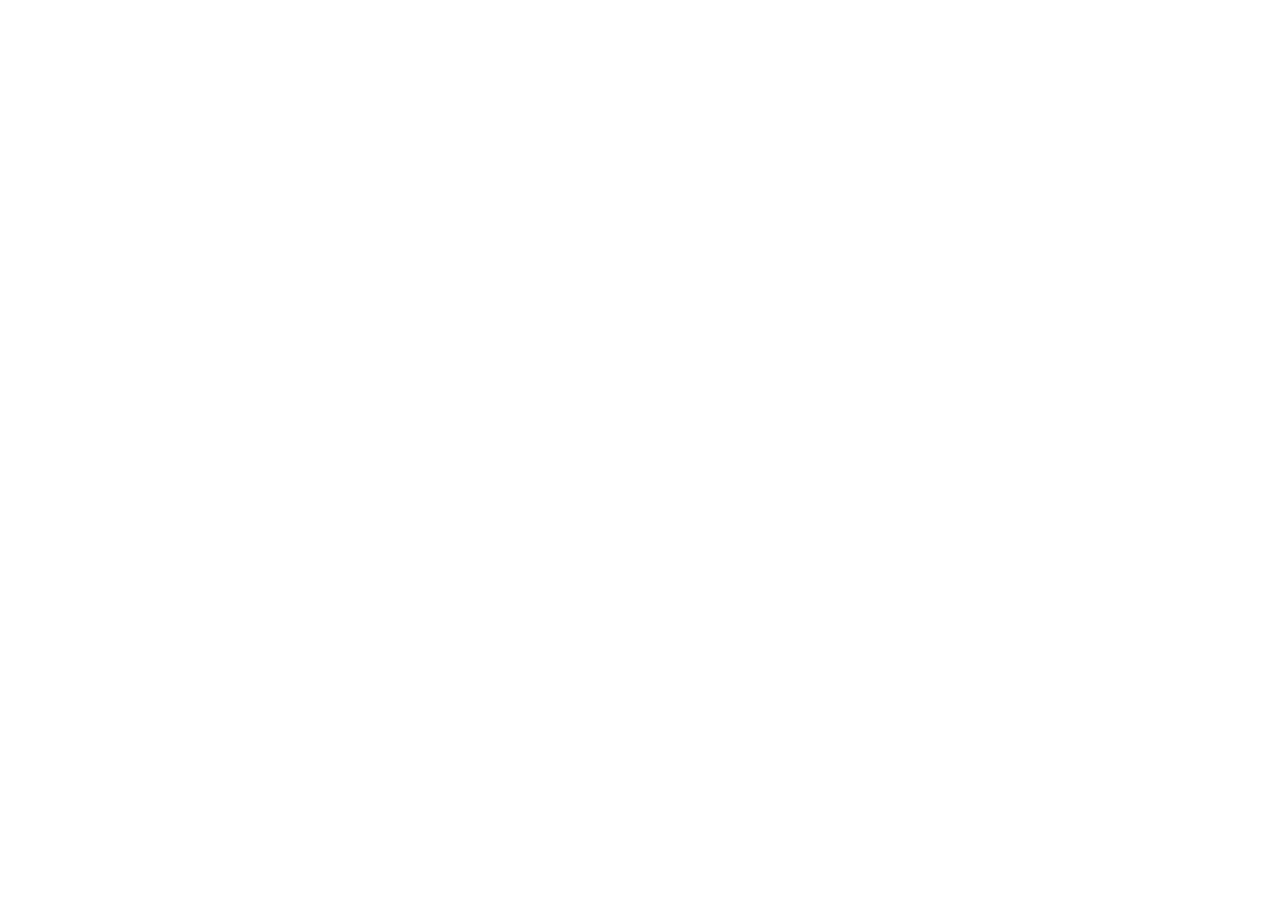
==== brain_viz.html @ 3dcf1ca1 "updates on brain viz page" ====
<!DOCTYPE html>
<html>
<head>
  <title>BrainBrowser Vector Field Demo</title>
  <script src="https://brainbrowser.cbrain.mcgill.ca/js/brainbrowser.surface-viewer.min.js"></script>
  <style>
    #brainbrowser {
      width: 100%;
      height: 100vh;
    }
  </style>
</head>
<body>
  <div id="brainbrowser"></div>

  <script>
    BrainBrowser.SurfaceViewer.start("brainbrowser", function(viewer) {
      // Background
      viewer.setClearColor(0x000000);

      // Load cortical surface mesh (e.g. FreeSurfer .obj)
      viewer.loadModelFromURL("lh.pial.obj", {
        format: "obj",
        color: [0.8, 0.8, 0.8]
      });

      // Camera setup
      viewer.setView({ azimuth: 120, elevation: 30, zoom: 1.5 });
    });
  </script>
</body>
</html>
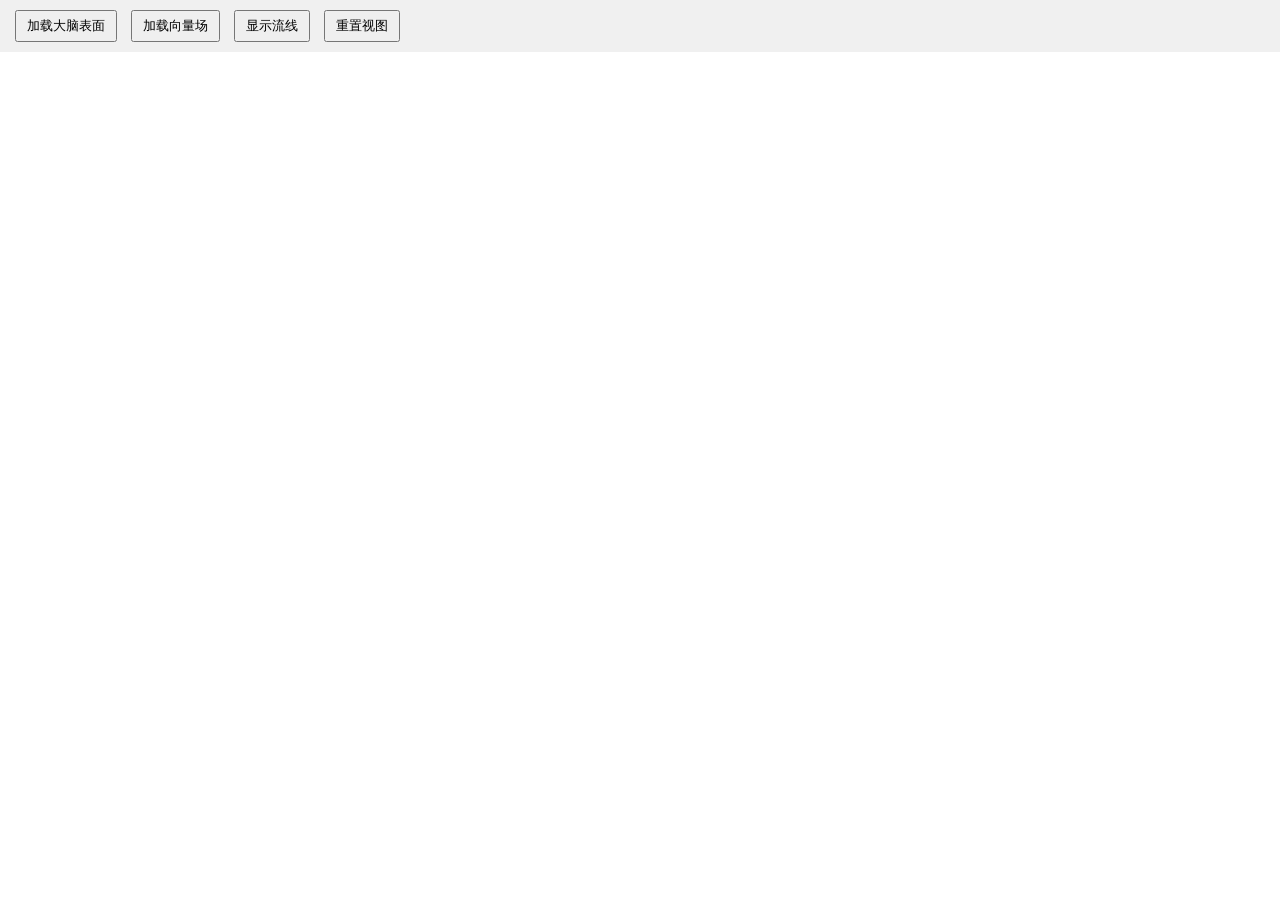
==== commit 6605d463: "updates" ====
--- a/brain_viz.html
+++ b/brain_viz.html
@@ -1,32 +1,118 @@
 <!DOCTYPE html>
 <html>
 <head>
-  <title>BrainBrowser Vector Field Demo</title>
-  <script src="https://brainbrowser.cbrain.mcgill.ca/js/brainbrowser.surface-viewer.min.js"></script>
-  <style>
-    #brainbrowser {
-      width: 100%;
-      height: 100vh;
-    }
-  </style>
+    <title>BrainBrowser 可视化示例</title>
+    <link rel="stylesheet" href="https://brainbrowser.cbrain.mcgill.ca/build/releases/brainbrowser-2.5.min.css">
+    <script src="https://brainbrowser.cbrain.mcgill.ca/build/releases/brainbrowser-2.5.min.js"></script>
+    <style>
+        body { margin: 0; display: flex; flex-direction: column; height: 100vh; }
+        #viewer-container { flex: 1; position: relative; }
+        .controls { padding: 10px; background: #f0f0f0; }
+        button { margin: 0 5px; padding: 5px 10px; }
+    </style>
 </head>
 <body>
-  <div id="brainbrowser"></div>
+    <div class="controls">
+        <button id="load-surface">加载大脑表面</button>
+        <button id="load-vectorfield">加载向量场</button>
+        <button id="show-streamlines">显示流线</button>
+        <button id="reset-view">重置视图</button>
+    </div>
+    <div id="viewer-container"></div>
 
-  <script>
-    BrainBrowser.SurfaceViewer.start("brainbrowser", function(viewer) {
-      // Background
-      viewer.setClearColor(0x000000);
+    <script>
+        // 初始化3D查看器
+        const viewer = new BrainBrowser.SurfaceViewer('viewer-container', {
+            camera: {
+                position: [0, 0, 100]
+            },
+            background: {
+                color: [0.9, 0.9, 0.9] // 浅灰色背景
+            }
+        });
 
-      // Load cortical surface mesh (e.g. FreeSurfer .obj)
-      viewer.loadModelFromURL("lh.pial.obj", {
-        format: "obj",
-        color: [0.8, 0.8, 0.8]
-      });
+        // 错误处理函数
+        function handleError(error) {
+            console.error('发生错误:', error);
+            alert('加载数据时发生错误: ' + error.message);
+        }
 
-      // Camera setup
-      viewer.setView({ azimuth: 120, elevation: 30, zoom: 1.5 });
-    });
-  </script>
+        // 加载大脑表面
+        document.getElementById('load-surface').addEventListener('click', () => {
+            // 这里替换为你的表面数据文件路径
+            const surfaceURL = 'data/brain_surface.surf';
+            const overlayURL = 'data/brain_overlay.func'; // 可选的叠加数据
+            
+            viewer.loadSurfaceFromURL(surfaceURL, (surface) => {
+                console.log('大脑表面加载完成');
+                
+                // 加载叠加数据（如功能成像数据）
+                if (overlayURL) {
+                    viewer.loadOverlayFromURL(overlayURL, {
+                        min: -5,  // 数据最小值（用于颜色映射）
+                        max: 5,   // 数据最大值
+                        colormap: 'coolwarm' // 颜色映射方案
+                    }, (overlay) => {
+                        console.log('叠加数据加载完成');
+                        viewer.render();
+                    }, handleError);
+                }
+                
+                viewer.render();
+            }, handleError);
+        });
+
+        // 加载向量场
+        document.getElementById('load-vectorfield').addEventListener('click', () => {
+            // 向量场数据通常为每个顶点的x,y,z方向向量
+            const vectorFieldURL = 'data/vector_field.func';
+            
+            viewer.loadVectorFieldFromURL(vectorFieldURL, {
+                scale: 1.5,  // 向量长度缩放因子
+                color: [1, 0, 0] // 向量颜色（红色）
+            }, (vectorField) => {
+                console.log('向量场加载完成');
+                viewer.showVectorField(true); // 显示向量场
+                viewer.render();
+            }, handleError);
+        });
+
+        // 显示流线
+        document.getElementById('show-streamlines').addEventListener('click', () => {
+            if (!viewer.vectorField) {
+                alert('请先加载向量场数据');
+                return;
+            }
+            
+            // 从向量场生成流线
+            viewer.generateStreamlines({
+                stepSize: 0.5,    // 步长
+                maxSteps: 100,    // 最大步数
+                seedPoints: 200,  // 种子点数量
+                colorByDirection: true, // 按方向着色
+                lineWidth: 1.5    // 线宽
+            }, (streamlines) => {
+                console.log('流线生成完成');
+                viewer.showStreamlines(true); // 显示流线
+                viewer.render();
+            }, handleError);
+        });
+
+        // 重置视图
+        document.getElementById('reset-view').addEventListener('click', () => {
+            viewer.resetCamera();
+            viewer.render();
+        });
+
+        // 添加基本交互提示
+        viewer.addEventListener('ready', () => {
+            console.log('查看器已准备就绪');
+            console.log('交互提示:');
+            console.log('- 左键拖动: 旋转视图');
+            console.log('- 右键拖动: 平移视图');
+            console.log('- 滚轮: 缩放视图');
+        });
+    </script>
 </body>
-</html>+</html>
+    
